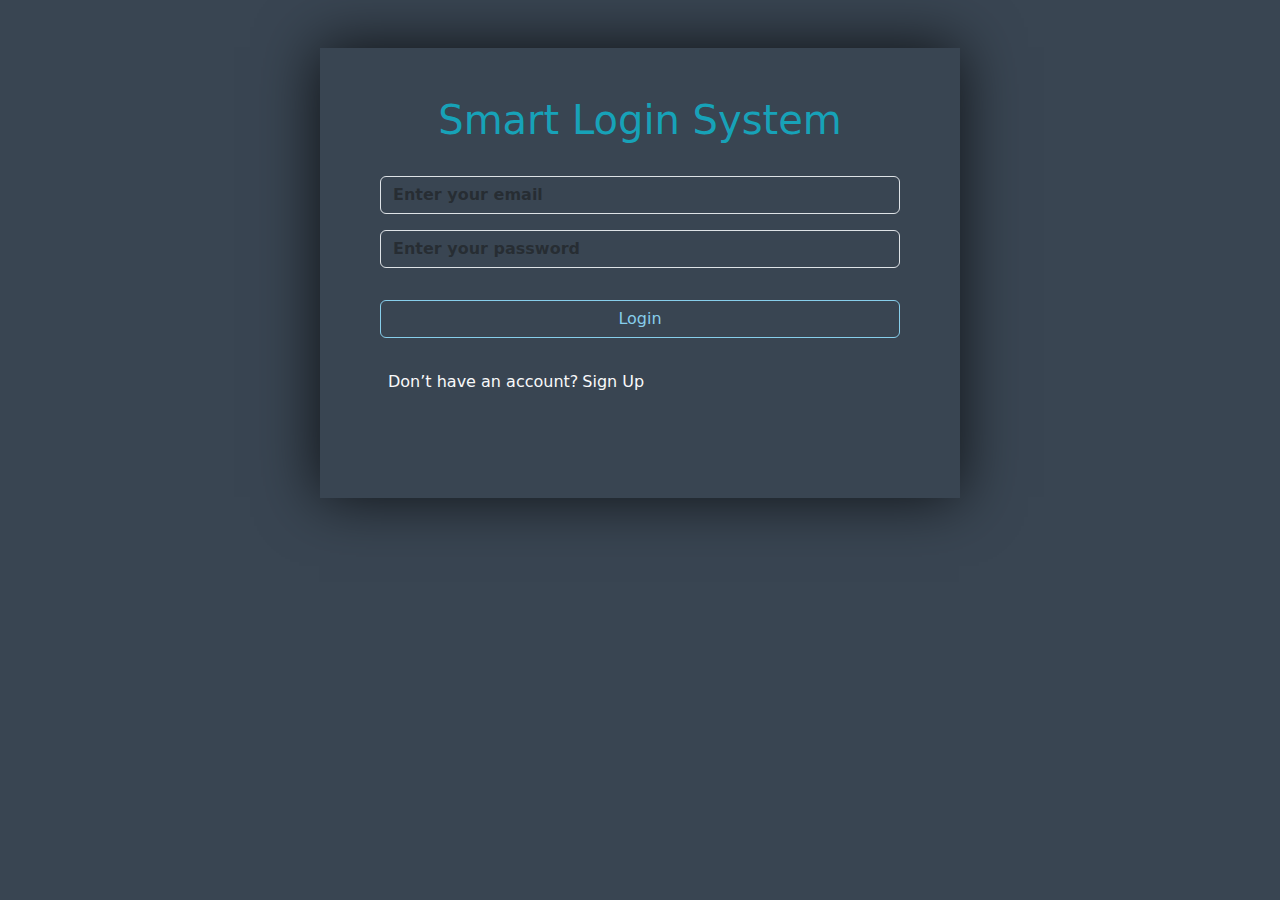
==== index.html @ 754194a5 "first commit" ====
<!DOCTYPE html>
<html lang="en">
<head>
    <meta charset="UTF-8">
    <meta name="viewport" content="width=device-width, initial-scale=1.0">
    <title>Document</title>
    <link rel="stylesheet" href="./css/all.min.css">
    <link rel="stylesheet" href="./css/bootstrap.min.css">
    <link rel="stylesheet" href="./css/style.css">
</head>
<body >
    <section class="d-flex w-50 mx-auto my-5 p-5 flex-column justify-content-center align-items-center">
        <div class="container w-100 mx-auto">
            <h1 class="text-center ">Smart Login System</h1>
            <div class="py-4 w-100 mx-auto">
                <div class="mb-3">
                    <input type="text" id="emailLogin" placeholder="Enter your email" class="form-control bg-transparent text-light ">
    
                </div>
                <div class="mb-3">
                    <input type="password" id="passwordLogin" placeholder="Enter your password" class="form-control bg-transparent text-light">
                </div>
                <small class="text-danger d-none  " id="errormsg" >All inputs are required please make sure you fill all of them</small>
                <small class="text-danger d-none  " id="errordata" >please check again on your email or password....</small>
                <button class="btn w-100  my-3 " id="buttonlogin">Login</button>
    
                <div class="d-flex px-2 my-3">
                    <p class="text-light">Don’t have an account?</p>
                    <a href="signup.html" class="text-decoration-none text-light ps-1">Sign Up</a>
                </div>

                
    
            </div>
        </div>
    </section>
    <script src="./js/login.js"></script>
    <script src="./js/all.min.js"></script>
    <script src="./js/bootstrap.bundle.min.js"></script>
</body>
</html>
---- css/style.css ----
h1{
    color:  rgb(23, 162, 184);
}

body{
    background-color:  #394552;;
}
input::placeholder {
    font-weight: bold;
    opacity: 0.8;
   
  }
  
.navbar{
    box-shadow: -1px -1px 57px 0px rgba(0,0,0,0.75);
    -webkit-box-shadow: -1px -1px 57px 0px rgba(0,0,0,0.75);
    -moz-box-shadow: -1px -1px 57px 0px rgba(0,0,0,0.75);

}


section{
    box-shadow: -1px -1px 57px 0px rgba(0,0,0,0.75);
-webkit-box-shadow: -1px -1px 57px 0px rgba(0,0,0,0.75);
-moz-box-shadow: -1px -1px 57px 0px rgba(0,0,0,0.75);
}
.btn{
    cursor: pointer; 
    border: 1px solid skyblue; 
    background-color: transparent; 
    
    color: skyblue;
}

.btn:hover{
    background-color: skyblue;
    color: white;

}
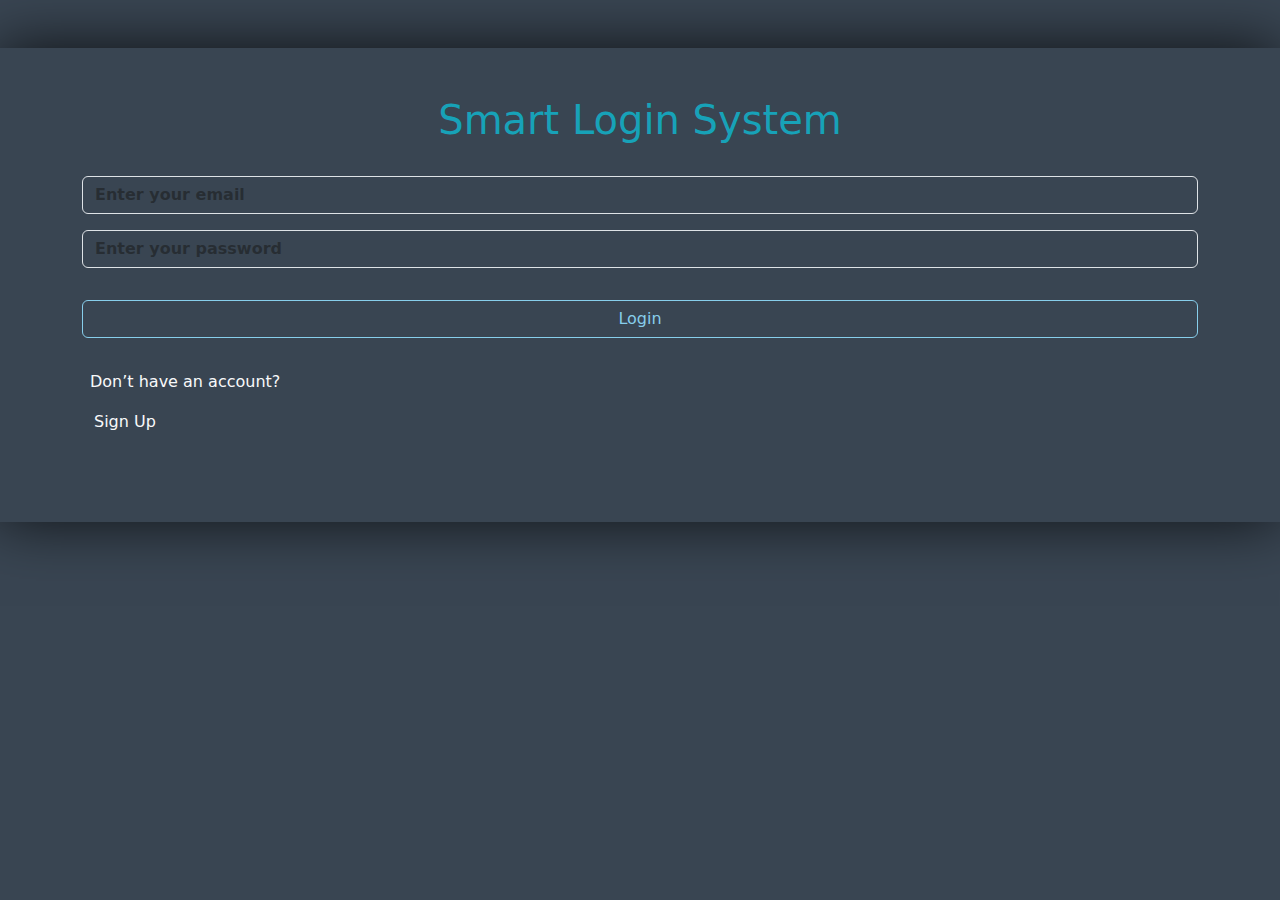
==== commit 2067f913: "simp;e changes" ====
--- a/index.html
+++ b/index.html
@@ -9,9 +9,11 @@
     <link rel="stylesheet" href="./css/style.css">
 </head>
 <body >
-    <section class="d-flex w-50 mx-auto my-5 p-5 flex-column justify-content-center align-items-center">
+    <section class="d-flex  mx-auto my-5 p-5 flex-column justify-content-center align-items-center">
         <div class="container w-100 mx-auto">
-            <h1 class="text-center ">Smart Login System</h1>
+            <div class="row">
+                <div class="col-md-12">
+                    <h1 class="text-center ">Smart Login System</h1>
             <div class="py-4 w-100 mx-auto">
                 <div class="mb-3">
                     <input type="text" id="emailLogin" placeholder="Enter your email" class="form-control bg-transparent text-light ">
@@ -24,13 +26,15 @@
                 <small class="text-danger d-none  " id="errordata" >please check again on your email or password....</small>
                 <button class="btn w-100  my-3 " id="buttonlogin">Login</button>
     
-                <div class="d-flex px-2 my-3">
+                <div class="d-flex flex-column px-2 my-3">
                     <p class="text-light">Don’t have an account?</p>
                     <a href="signup.html" class="text-decoration-none text-light ps-1">Sign Up</a>
                 </div>
 
                 
     
+            </div>
+                </div>
             </div>
         </div>
     </section>
